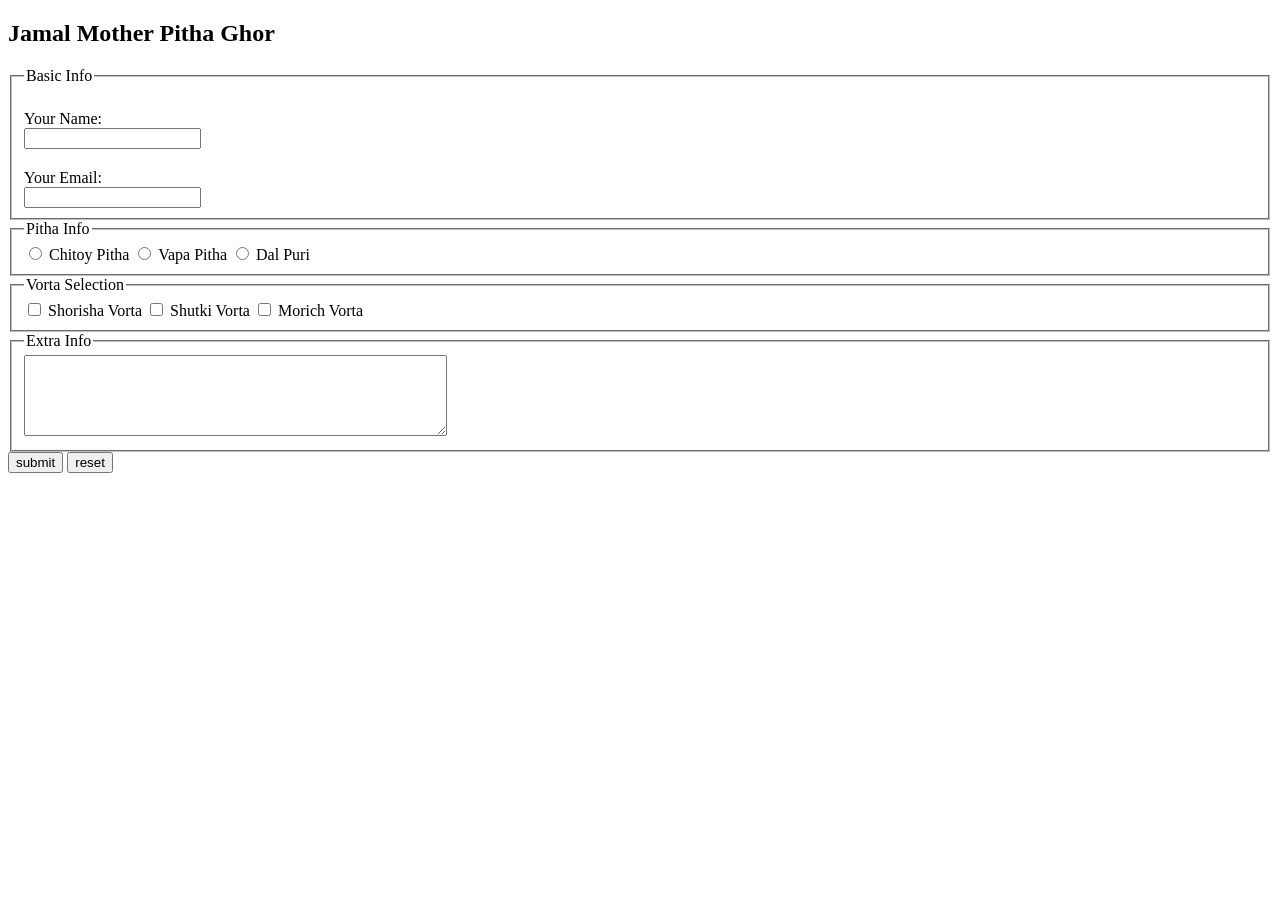
==== 4.3/form.html @ 51da5c45 "Module-04 4.3 finish" ====
<!DOCTYPE html>
<html lang="en">

<head>
    <meta charset="UTF-8">
    <meta name="viewport" content="width=device-width, initial-scale=1.0">
    <title>Pitha Ghor</title>
    <style>
        form .basic-info label {
            display: block;
            margin-top: 20px;
        }
    </style>
</head>

<body>
    <header></header>
    <main>
        <section>
            <h2>Jamal Mother Pitha Ghor</h2>
            <form>
                <fieldset class="basic-info">
                    <legend>Basic Info</legend>
                    <label for="name">Your Name: </label>
                    <input type="text" name="" id="name">

                    <label for="email">Your Email: </label>
                    <input type="email" name="" id="email">
                </fieldset>

                <fieldset>
                    <legend>Pitha Info</legend>
                    <input type="radio" name="pitha" id="chitoy">
                    <label for="chitoy">Chitoy Pitha</label>

                    <input type="radio" name="pitha" id="vapa">
                    <label for="vapa">Vapa Pitha</label>

                    <input type="radio" name="pitha" id="puri">
                    <label for="puri">Dal Puri</label>
                </fieldset>

                <fieldset>
                    <legend>Vorta Selection</legend>
                    <input type="checkbox" name="" id="shorisha">
                    <label for="shorisha">Shorisha Vorta</label>

                    <input type="checkbox" name="" id="shutki">
                    <label for="shutki">Shutki Vorta</label>

                    <input type="checkbox" name="" id="morich">
                    <label for="morich">Morich Vorta</label>
                </fieldset>

                <fieldset>
                    <legend>Extra Info</legend>
                    <textarea cols="50" rows="5" name="" id=""></textarea>
                </fieldset>

                <input type="submit" value="submit">
                <input type="reset" value="reset">
            </form>
        </section>
    </main>
    <footer></footer>
</body>

</html>
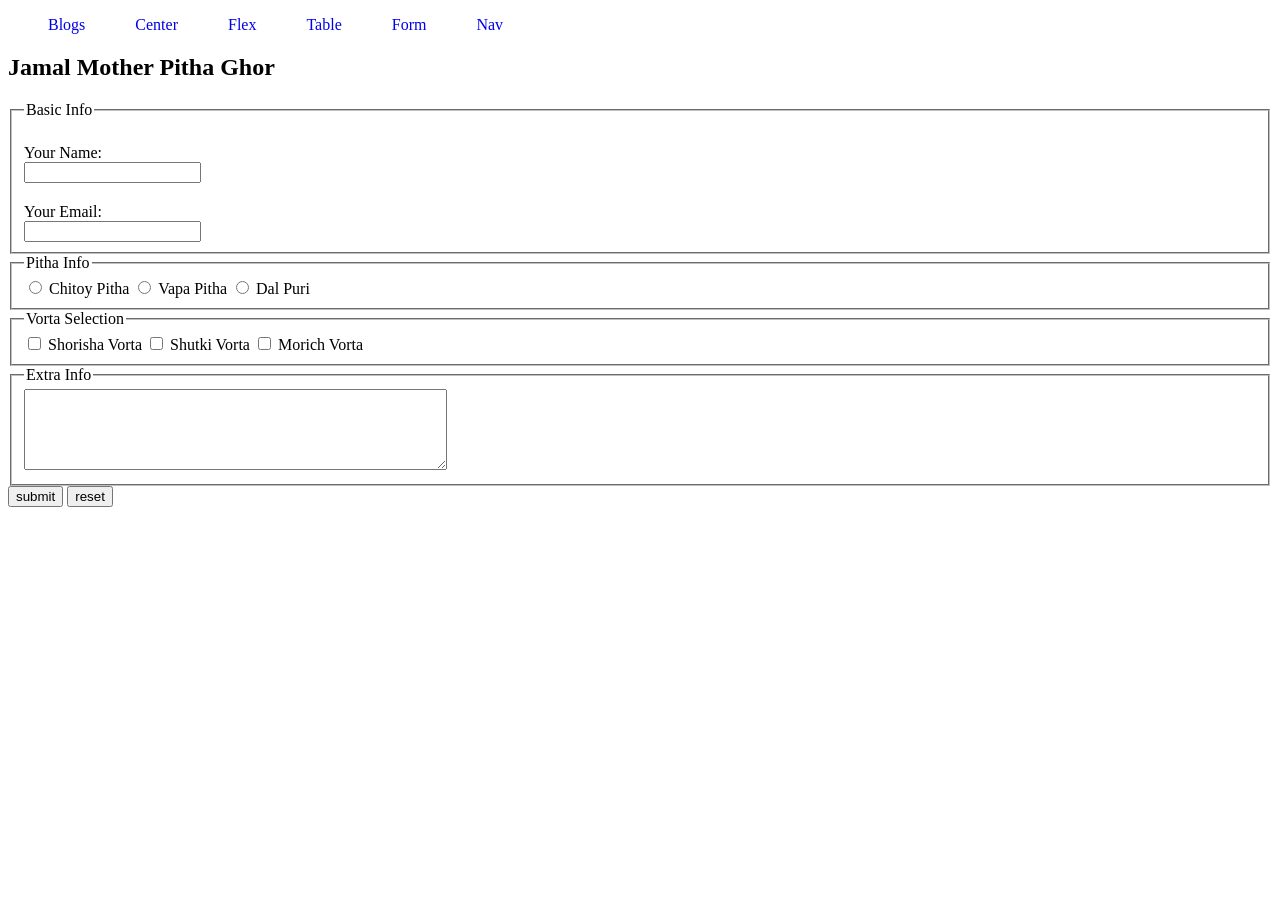
==== commit a847617b: "Module-04 4.7 finish" ====
--- a/4.3/form.html
+++ b/4.3/form.html
@@ -10,11 +10,40 @@
             display: block;
             margin-top: 20px;
         }
+
+        nav ul {
+            display: flex;
+        }
+
+        nav li {
+            list-style: none;
+            margin-right: 50px;
+        }
+
+        nav li a {
+            text-decoration: none;
+        }
+
+        nav li:hover {
+            background-color: lightblue;
+        }
     </style>
 </head>
 
 <body>
-    <header></header>
+    <header>
+        <nav>
+            <ul>
+                <!-- li*4>a -->
+                <li><a href="../4.2/blogs.html">Blogs</a></li>
+                <li><a href="../4.6/center.html">Center</a></li>
+                <li><a href="../4.5/flex.html">Flex</a></li>
+                <li><a href="../4.4/table.html">Table</a></li>
+                <li><a href="../4.3/form.html">Form</a></li>
+                <li><a href="../4.7/nav.html">Nav</a></li>
+            </ul>
+        </nav>
+    </header>
     <main>
         <section>
             <h2>Jamal Mother Pitha Ghor</h2>
